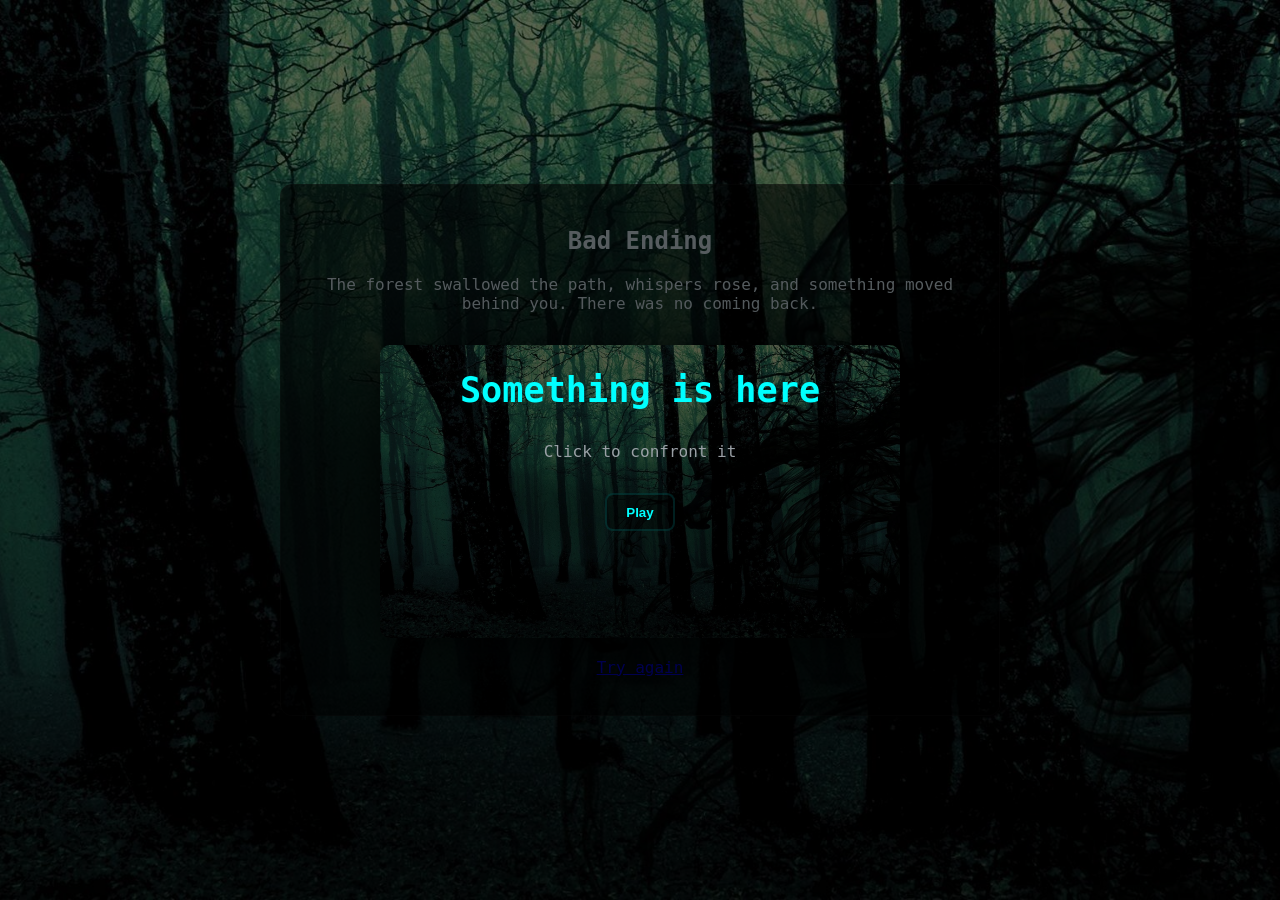
==== Scary-Game/bad.html @ df6c88dc "added 7 files" ====
<!DOCTYPE html>
<html lang="en">
<head>
  <meta charset="utf-8" />
  <meta name="viewport" content="width=device-width,initial-scale=1" />
  <title>Bad Ending — Lost</title>
  <link rel="stylesheet" href="style.css" />
</head>
<body id="bad">
  <div class="overlay start" id="resumeOverlay">
    <h1>Something is here</h1>
    <p class="sub">Click to confront it</p>
    <button id="resumeBtn">Play</button>
  </div>

  <main class="scene end" id="endScene">
    <div class="content">
      <h2>Bad Ending</h2>
      <p>The forest swallowed the path, whispers rose, and something moved behind you. There was no coming back.</p>
      <img src="assets/images/bad_end.jpg" alt="Creepy tree" class="end-img" />
      <p><a href="index.html">Try again</a></p>
    </div>
  </main>

  <audio id="jump" src="assets/sounds/jump_scare.mp3"></audio>
  <audio id="badAmb" loop src="assets/sounds/ambient_creepy.mp3"></audio>

  <script src="script.js"></script>
</body>
</html>
---- Scary-Game/style.css ----
@font-face {
  font-family: "Creep";
  src: local("Courier New"), local("monospace");
}
:root{
  --bg-dark:#05060a; --accent:#0ff; --muted:#9aa0a6;
}
*{box-sizing:border-box}
html,body{height:100%; margin:0; font-family: Creep, monospace; background:#000; color:#e6f7ff}
.scene{min-height:100vh; display:flex; align-items:center; justify-content:center; text-align:center; padding:2rem;
  background-repeat:no-repeat; background-size:cover; background-position:center center; transition:background 1s ease;}
/* different default backgrounds (will be overridden by JS) */
body#index .scene{background-image:url("assets/images/park_mist.jpg")}
body#good .scene{background-image:url("assets/images/good_end.jpg")}
body#bad .scene{background-image:url("assets/images/bad_end.jpg")}

.overlay.start{
  position:fixed; inset:0; display:flex; align-items:center; justify-content:center; flex-direction:column;
  background:linear-gradient(180deg, rgba(0,0,0,0.6), rgba(0,0,0,0.7)); gap:1rem;
  z-index:20; color:var(--accent);
}
.overlay.start h1{font-size:2.2rem; margin:0; text-shadow:0 0 12px rgba(0,255,255,0.08)}
.overlay .sub{color:var(--muted)}
button{cursor:pointer; border:2px solid rgba(0,255,255,0.12); background:rgba(0,0,0,0.4); color:var(--accent);
  padding:.6rem 1.2rem; border-radius:8px; font-weight:700}
button.danger{border-color:#ff5a5a;color:#ff8a8a}
.narration{max-width:720px; background:rgba(2,2,2,0.45); padding:1.2rem 1.4rem; border-radius:12px; border:1px solid rgba(0,255,255,0.06)}
.choices{margin-top:1rem; display:flex; gap:0.8rem; justify-content:center; flex-wrap:wrap}
.choice{min-width:180px}
.end .content{max-width:720px; background:rgba(0,0,0,0.6); padding:1.4rem; border-radius:12px; border:1px solid rgba(255,255,255,0.04)}
.end-img{width:100%; max-width:520px; margin-top:1rem; border-radius:10px; box-shadow: 0 10px 50px rgba(0,0,0,0.7)}
/* bad ending flash */
.flash {
  animation: flash 0.12s linear 6;
}
@keyframes flash {
  0%{filter:brightness(1)}
  50%{filter:brightness(4) saturate(1.8) contrast(2)}
  100%{filter:brightness(1)}
}
/* subtle glitch text */
h2 { text-shadow: 0 0 6px rgba(0,255,255,0.06)}
@media (max-width:600px){
  .narration{padding:.9rem}
  .overlay.start h1{font-size:1.5rem}
}
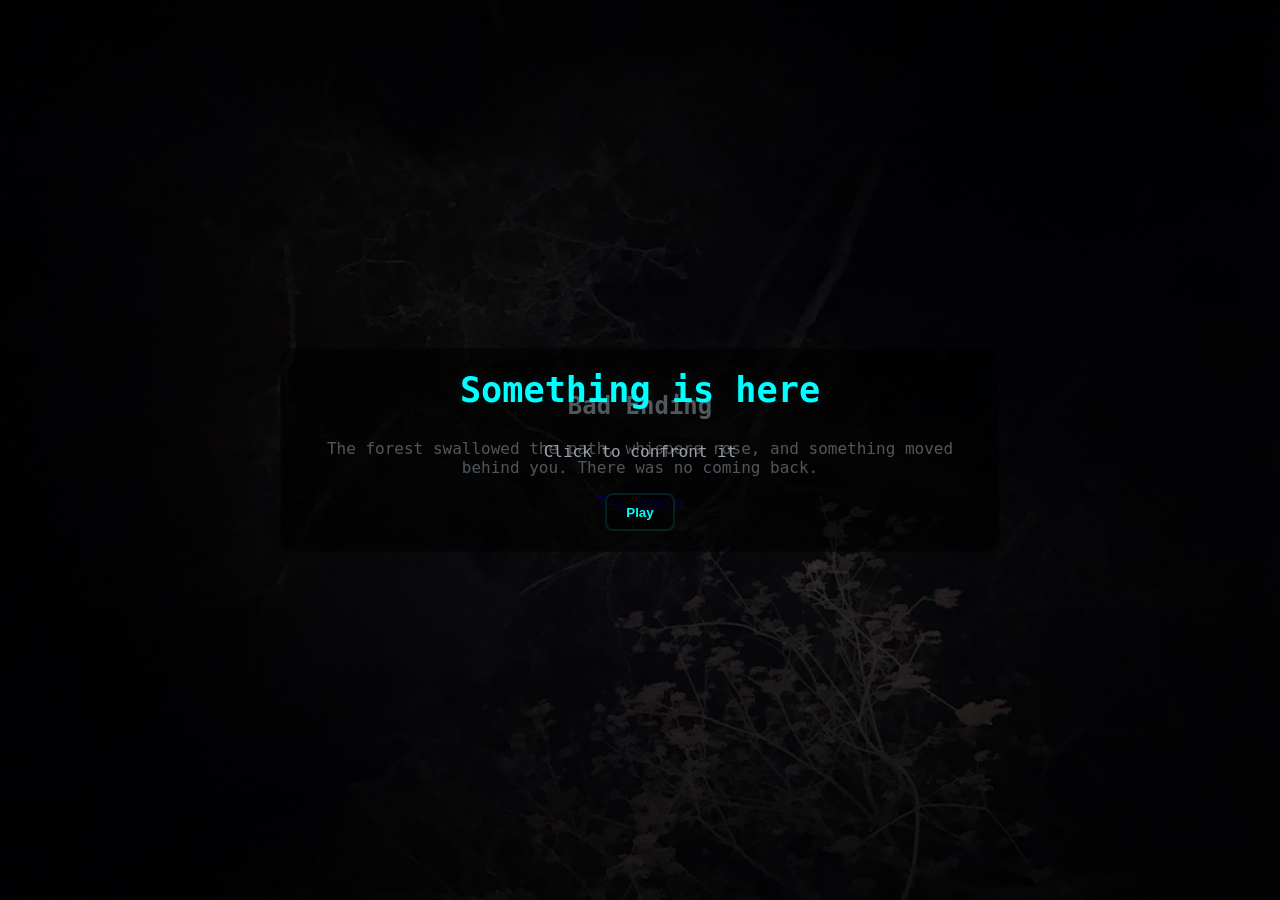
==== commit 09c32ebb: "added 11 files" ====
--- a/Scary-Game/bad.html
+++ b/Scary-Game/bad.html
@@ -17,7 +17,8 @@
     <div class="content">
       <h2>Bad Ending</h2>
       <p>The forest swallowed the path, whispers rose, and something moved behind you. There was no coming back.</p>
-      <img src="assets/images/bad_end.jpg" alt="Creepy tree" class="end-img" />
+
+     
       <p><a href="index.html">Try again</a></p>
     </div>
   </main>
@@ -27,4 +28,5 @@
 
   <script src="script.js"></script>
 </body>
-</html>+</html>
+
--- a/Scary-Game/style.css
+++ b/Scary-Game/style.css
@@ -11,8 +11,8 @@
   background-repeat:no-repeat; background-size:cover; background-position:center center; transition:background 1s ease;}
 /* different default backgrounds (will be overridden by JS) */
 body#index .scene{background-image:url("assets/images/park_mist.jpg")}
-body#good .scene{background-image:url("assets/images/good_end.jpg")}
-body#bad .scene{background-image:url("assets/images/bad_end.jpg")}
+body#good .scene{background-image:url("assets/images/good_end.jpeg")}
+body#bad .scene{background-image:url("assets/images/bad_end.jpeg")}
 
 .overlay.start{
   position:fixed; inset:0; display:flex; align-items:center; justify-content:center; flex-direction:column;
